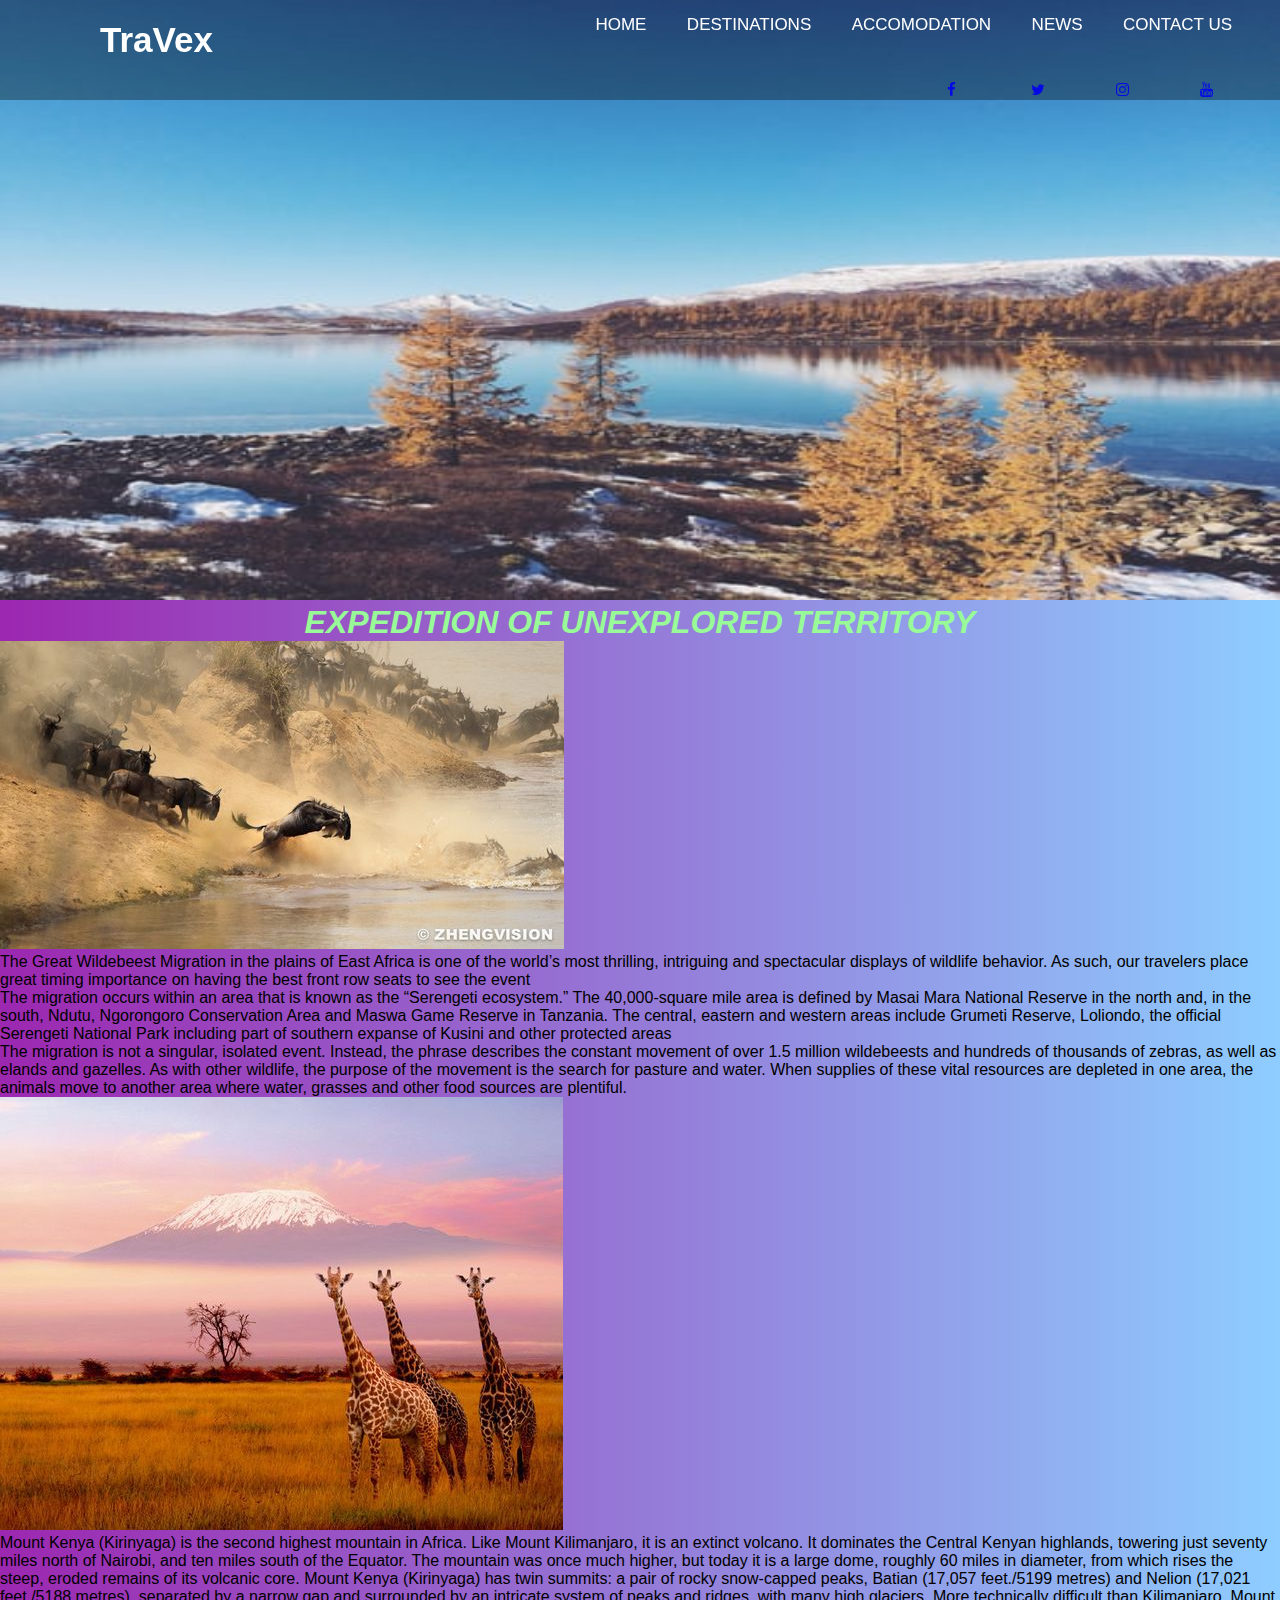
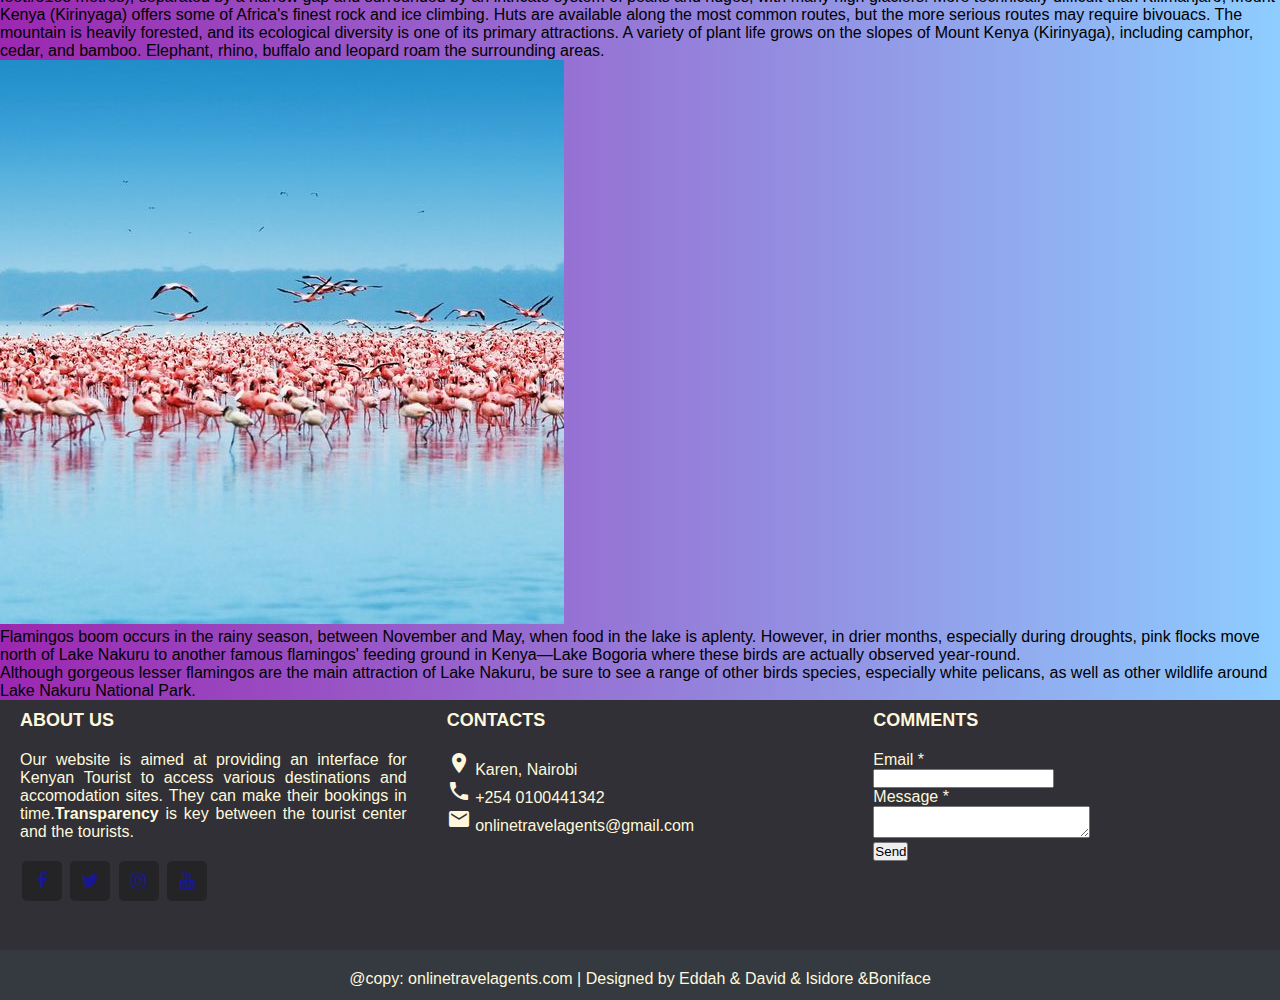
==== index.html @ bb6734dc "Update index.html" ====
<!DOCTYPE html>
<html lang="en" dir="ltr">
    <head>
        <meta charset="utf-8">
        <title>Online Travel Agents</title>
        <meta name="viewport" content="width=device width, initial-scale=1.0">
        <link rel="stylesheet" type="text/css" href="index.css">
        <link rel="stylesheet" href="https://cdnjs.cloudflare.com/ajax/libs/font-awesome/4.7.0/css/font-awesome.min.css">
        <link href="https://fonts.googleapis.com/icon?family=Material+Icons" rel="stylesheet">
    </head>

    <body>
        <div class="page-wrapper">
            <div class="main">
        <nav>
                <label class="logo">TraVex</label>
            <ul>
                <li><a href="#">Home</a></li>
                <li><a href="destinations.html">Destinations</a></li>
                <li><a href="accomodation.html">Accomodation</a></li>
                <li><a href="#">News</a></li>
                <li><a href="contact.html">Contact us</a></li>
            </ul>
            <div class="socialmedia">
                <a href="#"><span class="fa fa-facebook"></span></a>
                <a href="#"><span class="fa fa-twitter"></span></a>
                <a href="#"><span class="fa  fa-instagram"></span></a>
                <a href="#"><span class="fa  fa-youtube"></span></a>
                </div>
        </nav>
        <div class="home">
            <img src="images/background2.jpeg">
            <h1>EXPEDITION OF UNEXPLORED TERRITORY</h1>
        </div>
        
        <div class="news"> 
            <name="News"></name>
            <img src="images/wilderbeast.jpg">
            <p>The Great Wildebeest Migration in the plains of East Africa is one of the world’s most thrilling, intriguing and spectacular displays of wildlife behavior. As such, our travelers place great timing importance on having the best front row seats to see the event</p>
            <p>
                The migration occurs within an area that is known as the “Serengeti ecosystem.” The 40,000-square mile area is defined by Masai Mara National Reserve in the north and, in the south, Ndutu, Ngorongoro Conservation Area and Maswa Game Reserve in Tanzania. The central, eastern and western areas include Grumeti Reserve, Loliondo, the official Serengeti National Park including part of southern expanse of Kusini and other protected areas</p>
            <p>The migration is not a singular, isolated event. Instead, the phrase describes the constant movement of over 1.5 million wildebeests and hundreds of thousands of zebras, as well as elands and gazelles. As with other wildlife, the purpose of the movement is the search for pasture and water. When supplies of these vital resources are depleted in one area, the animals move to another area where water, grasses and other food sources are plentiful.</p>
                <img src="images/mtkenya.jpg">
            <p>Mount Kenya (Kirinyaga) is the second highest mountain in Africa. Like Mount Kilimanjaro, it is an extinct volcano. It dominates the Central Kenyan highlands, towering just seventy miles north of Nairobi, and ten miles south of the Equator. The mountain was once much higher, but today it is a large dome, roughly 60 miles in diameter, from which rises the steep, eroded remains of its volcanic core. Mount Kenya (Kirinyaga) has twin summits: a pair of rocky snow-capped peaks, Batian (17,057 feet./5199 metres) and Nelion (17,021 feet./5188 metres), separated by a narrow gap and surrounded by an intricate system of peaks and ridges, with many high glaciers. More technically difficult than Kilimanjaro, Mount Kenya (Kirinyaga) offers some of Africa's finest rock and ice climbing. Huts are available along the most common routes, but the more serious routes may require bivouacs. The mountain is heavily forested, and its ecological diversity is one of its primary attractions. A variety of plant life grows on the slopes of Mount Kenya (Kirinyaga), including camphor, cedar, and bamboo. Elephant, rhino, buffalo and leopard roam the surrounding areas.</p>
            <img src="images/flamingo.jpg">
            <p>Flamingos boom occurs in the rainy season, between November and May, when food in the lake is aplenty. However, in drier months, especially during droughts, pink flocks move north of Lake Nakuru to another famous flamingos' feeding ground in Kenya—Lake Bogoria where these birds are actually observed year-round.</p>
             <p>Although gorgeous lesser flamingos are the main attraction of Lake Nakuru, be sure to see a range of other birds species, especially white pelicans, as well as other wildlife around Lake Nakuru National Park.</p>
            
        </div>
        <div class="footer">
            <div class="footer-content">
                <div class="left box">
                    <h2>About Us</h2>
                    <div class="content">
                        <p>Our website is aimed at providing an interface for Kenyan Tourist to access various destinations and accomodation sites. They can make their bookings in time.<strong>Transparency</strong> is key between the tourist center and the tourists.</p>
                        <div class="social">
                            <a href="#"><span class="fa fa-facebook"></span></a>
                            <a href="#"><span class="fa fa-twitter"></span></a>
                            <a href="#"><span class="fa  fa-instagram"></span></a>
                            <a href="#"><span class="fa  fa-youtube"></span></a>
                        </div>
                    </div>
                </div>
                
            <div class="center box">
                <h2>Contacts</h2>
                <div class="content">
                    <div class="place">
                        <i class="material-icons">&#xe8b4;</i>
                        <span class="text">Karen, Nairobi</span>
                    </div>
                    <div class="phone">
                       <i class="material-icons">&#xe0b0;</i>
                        <span class="text">+254 0100441342</span>
                    </div>
                    <div class="email">
                        <i class="material-icons">&#xe0be;</i>
                        <span class="text">onlinetravelagents@gmail.com</span>
                    </div>
                </div>
            </div>
            <div class="right box">
                <h2>Comments</h2>
                <div class="content">
                    <form action="#">
                        <div class="email">
                            <div class="text">Email *</div>
                            <input type="email" required>
                        </div>
                       <div class="msg">
                       <div class="text">Message *</div>
                       <textarea cols="25" rows="2" required></textarea>
                       </div>
                       <div class="btn">
                           <button type="submit">Send</button> 
                       </div>
                    </form>
                </div>
            </div>
            </div>
            
            <div class="footer-bottom">
                @copy: onlinetravelagents.com | Designed by Eddah & David & Isidore &Boniface
        </div>
    </div>
    </div>
    </div>
    </body>
</html>
---- index.css ----
*{
    margin: 0;
    padding: 0;
    font-family: sans-serif;
    box-sizing: border-box;
    text-decoration: none;
}
html, body{
    background: linear-gradient(to right, #9c27b0, #8ecdff);
    height: 100%;
    font-family: montserrat;
}
nav{
    width: 100%;
    height: 100px;
     background: rgb(179, 185, 196);
    position: fixed;
    opacity: 1.0;

}
label.logo{
    color:white;
    font-size: 35px;
    line-height: 80px;
    padding: 0 100px;
    font-weight: bold;
}
nav{
  background-color: #0005; 
  height: 100px;

}
nav > ul{
    float: right;
    margin-right: 30px;  
}
nav > ul > li{
    display: inline-block;
    line-height: 50px;
    margin: 0 5px;
    color: rgb(158, 146, 40);
}
nav > ul > li > a{
     padding: 7px 13px;
     font-size: 17px;
     border-radius: 3px;
     color:white;
     text-transform: uppercase;
} 
nav > ul > li > a:hover{
     background-color:gold;
    font-size:17px; 
    transition:3s;
}
.socialmedia{
    float: right;
    margin-right: 20px;
}
.socialmedia > a{
    padding: 0 20px;
}
.socialmedia > a > span{
    height:40px;
    width: 40px;
    line-height: 20px;
    font-size: 15px;
    border-radius: 5px;
    transition: 0.3s all;
    opacity:0.9;
}
.socialmedia > a > span:hover{
    background-color: teal;
}
.page-wrapper{
    min-height: 100%;
}
.page-wrapper > .main{
    overflow: auto;  
}
.home > img{
    background-repeat: no-repeat;
    background-size: cover;
    width: 100%;
    height:600px
}
h1{
    text-align: center;
    color: palegreen;
    font-style: italic;
    font-weight: 600;
 }
 .news{
    display: flex;
 }
.footer{
    background: #303036;
    color: cornsilk;
    height: 300px;
    position: relative;
}
.footer > .footer-content{
    border: darkgoldenrod;
    height: 250px;
    display: flex;
}
.footer > .footer-content > .box{
    flex-basis: 50%;
    padding: 10px 20px;
}
.box > h2{
    font-size: 1.125rem;
    font-weight: 600;
    text-transform: uppercase;
}
.box > .content{
    margin: 20px 0 0 0;
}
.box > .content > p{
    text-align: justify;
}
.left > .content > .social{
    margin: 20px 0 0 0;
}
.left > .content > .social > a{
    padding: 0 2px;
}
.left > .content > .social > a > span{
    height: 40px;
    width: 40px;
    background: #1a1a1a ;
    line-height: 40px;
    text-align: center;
    font-size: 18px;
    border-radius: 5px;
    transition: 0.3s;
    opacity: 0.5;
}
.left > .content > .social > a > span:hover{
    background: red;
}
.footer > .footer-bottom{
    background: #343a40;
    columns: #686868;
    height: 50px;
    width: 100%;
    text-align: center;
    position: absolute;
    bottom: 0px;
    left: 0px;
    padding-top: 20px;
}
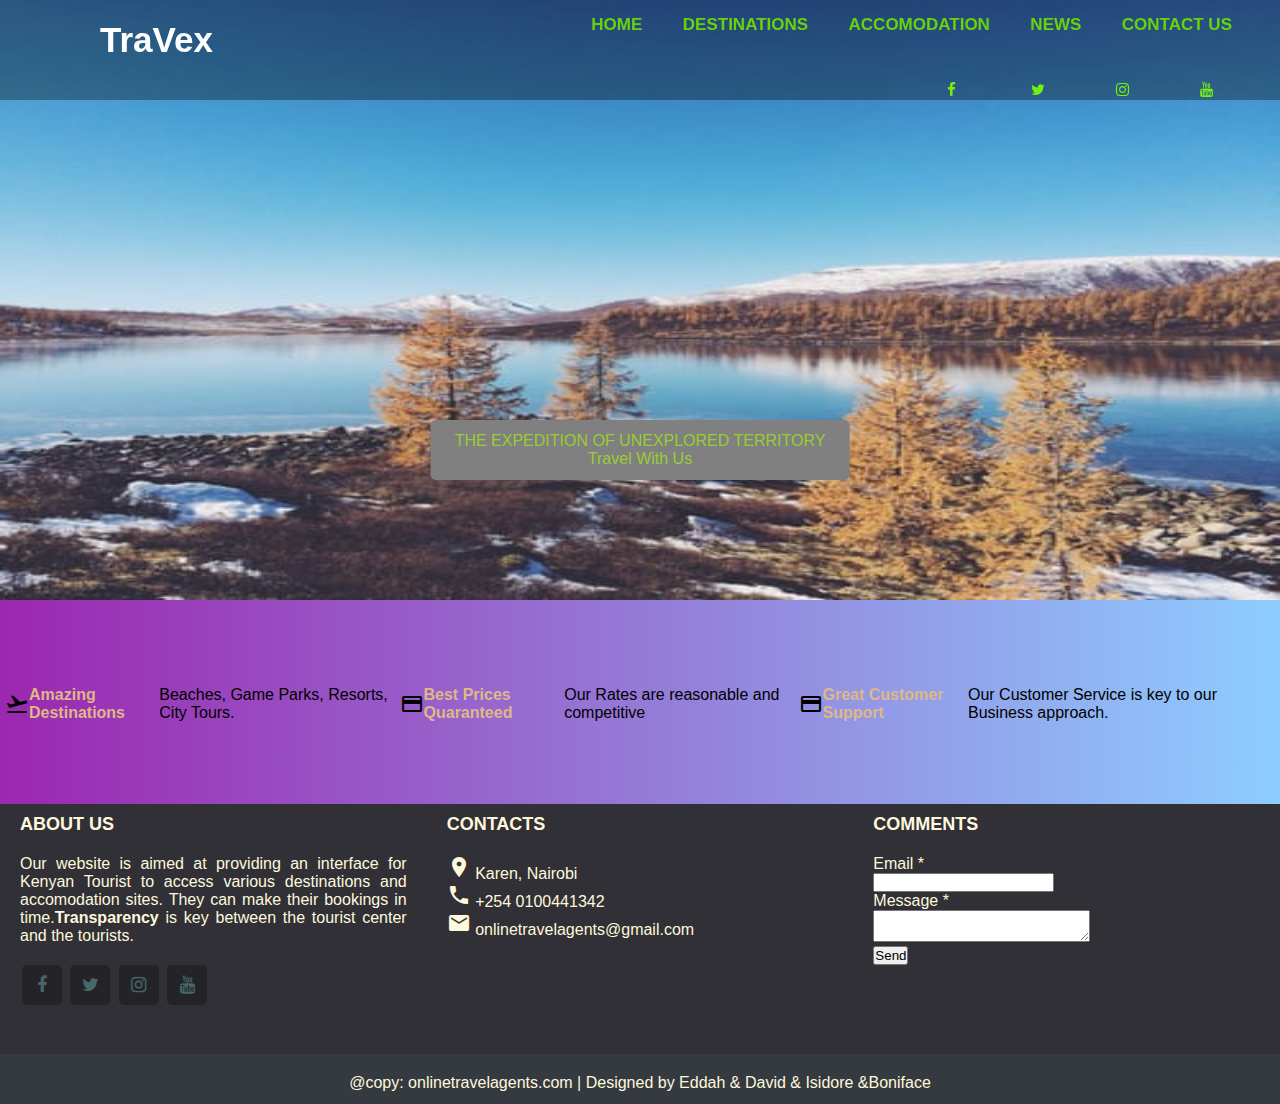
==== commit 80ac95c7: "modified index.html,contact.css, index.css, index.html" ====
--- a/index.html
+++ b/index.html
@@ -17,7 +17,7 @@
             <ul>
                 <li><a href="#">Home</a></li>
                 <li><a href="destinations.html">Destinations</a></li>
-                <li><a href="accomodation.html">Accomodation</a></li>
+                <li><a href="#">Accomodation</a></li>
                 <li><a href="#">News</a></li>
                 <li><a href="contact.html">Contact us</a></li>
             </ul>
@@ -30,23 +30,20 @@
         </nav>
         <div class="home">
             <img src="images/background2.jpeg">
-            <h1>EXPEDITION OF UNEXPLORED TERRITORY</h1>
+            <button class="btn"> THE   EXPEDITION  OF   UNEXPLORED    TERRITORY <br> Travel With Us</button>
+        </div>
+        <div class="offers">
+            <i class="material-icons">&#xe905;</i>
+       <h4>Amazing Destinations</h4>
+        <p>Beaches, Game Parks, Resorts, City Tours.</p>
+       <i class="material-icons">&#xe8a1;</i>
+       <h4>Best Prices Quaranteed</h4>
+     <p>Our Rates are reasonable and competitive</p>
+     <i class="material-icons">&#xe8a1;</i>
+    <h4>Great Customer Support</h4>
+    <p>Our Customer Service is key to our Business approach.</p>
         </div>
         
-        <div class="news"> 
-            <name="News"></name>
-            <img src="images/wilderbeast.jpg">
-            <p>The Great Wildebeest Migration in the plains of East Africa is one of the world’s most thrilling, intriguing and spectacular displays of wildlife behavior. As such, our travelers place great timing importance on having the best front row seats to see the event</p>
-            <p>
-                The migration occurs within an area that is known as the “Serengeti ecosystem.” The 40,000-square mile area is defined by Masai Mara National Reserve in the north and, in the south, Ndutu, Ngorongoro Conservation Area and Maswa Game Reserve in Tanzania. The central, eastern and western areas include Grumeti Reserve, Loliondo, the official Serengeti National Park including part of southern expanse of Kusini and other protected areas</p>
-            <p>The migration is not a singular, isolated event. Instead, the phrase describes the constant movement of over 1.5 million wildebeests and hundreds of thousands of zebras, as well as elands and gazelles. As with other wildlife, the purpose of the movement is the search for pasture and water. When supplies of these vital resources are depleted in one area, the animals move to another area where water, grasses and other food sources are plentiful.</p>
-                <img src="images/mtkenya.jpg">
-            <p>Mount Kenya (Kirinyaga) is the second highest mountain in Africa. Like Mount Kilimanjaro, it is an extinct volcano. It dominates the Central Kenyan highlands, towering just seventy miles north of Nairobi, and ten miles south of the Equator. The mountain was once much higher, but today it is a large dome, roughly 60 miles in diameter, from which rises the steep, eroded remains of its volcanic core. Mount Kenya (Kirinyaga) has twin summits: a pair of rocky snow-capped peaks, Batian (17,057 feet./5199 metres) and Nelion (17,021 feet./5188 metres), separated by a narrow gap and surrounded by an intricate system of peaks and ridges, with many high glaciers. More technically difficult than Kilimanjaro, Mount Kenya (Kirinyaga) offers some of Africa's finest rock and ice climbing. Huts are available along the most common routes, but the more serious routes may require bivouacs. The mountain is heavily forested, and its ecological diversity is one of its primary attractions. A variety of plant life grows on the slopes of Mount Kenya (Kirinyaga), including camphor, cedar, and bamboo. Elephant, rhino, buffalo and leopard roam the surrounding areas.</p>
-            <img src="images/flamingo.jpg">
-            <p>Flamingos boom occurs in the rainy season, between November and May, when food in the lake is aplenty. However, in drier months, especially during droughts, pink flocks move north of Lake Nakuru to another famous flamingos' feeding ground in Kenya—Lake Bogoria where these birds are actually observed year-round.</p>
-             <p>Although gorgeous lesser flamingos are the main attraction of Lake Nakuru, be sure to see a range of other birds species, especially white pelicans, as well as other wildlife around Lake Nakuru National Park.</p>
-            
-        </div>
         <div class="footer">
             <div class="footer-content">
                 <div class="left box">
@@ -98,7 +95,6 @@
                 </div>
             </div>
             </div>
-            
             <div class="footer-bottom">
                 @copy: onlinetravelagents.com | Designed by Eddah & David & Isidore &Boniface
         </div>
@@ -106,4 +102,4 @@
     </div>
     </div>
     </body>
-</html>
+</html>--- a/index.css
+++ b/index.css
@@ -44,8 +44,9 @@
      padding: 7px 13px;
      font-size: 17px;
      border-radius: 3px;
-     color:white;
+     color:rgb(102, 211, 12);
      text-transform: uppercase;
+     font-weight: bold;
 } 
 nav > ul > li > a:hover{
      background-color:gold;
@@ -67,6 +68,7 @@
     border-radius: 5px;
     transition: 0.3s all;
     opacity:0.9;
+    color: chartreuse;
 }
 .socialmedia > a > span:hover{
     background-color: teal;
@@ -77,21 +79,48 @@
 .page-wrapper > .main{
     overflow: auto;  
 }
+.home{
+    width:100%;
+}
 .home > img{
-    background-repeat: no-repeat;
-    background-size: cover;
     width: 100%;
-    height:600px
+    height:600px;
 }
-h1{
-    text-align: center;
-    color: palegreen;
-    font-style: italic;
-    font-weight: 600;
- }
- .news{
-    display: flex;
- }
+.home .btn{
+    position:absolute;
+    top:50%;
+    left: 50%;
+    transform: translate(-50%, -50%);
+    background-color:gray;
+    color:yellowgreen;
+    font-size: 16px;
+    padding:12px 24px;
+    border: none;
+    cursor:pointer;
+    border-radius: 5px;
+}
+.home .btn:hover{
+    background-color: black;
+
+}
+.offers{
+    display:flex;
+    padding: 5px;
+    flex-direction: row;
+    height: 200px;
+    align-items: center;
+}
+ .offers h4{
+     color:burlywood;
+
+    }
+    .ffers p{
+        color:rosybrown;
+    }
+    .offers .materialicons{
+        color: indianred;
+    }
+
 .footer{
     background: #303036;
     color: cornsilk;
@@ -123,6 +152,7 @@
 }
 .left > .content > .social > a{
     padding: 0 2px;
+    color: cadetblue;
 }
 .left > .content > .social > a > span{
     height: 40px;
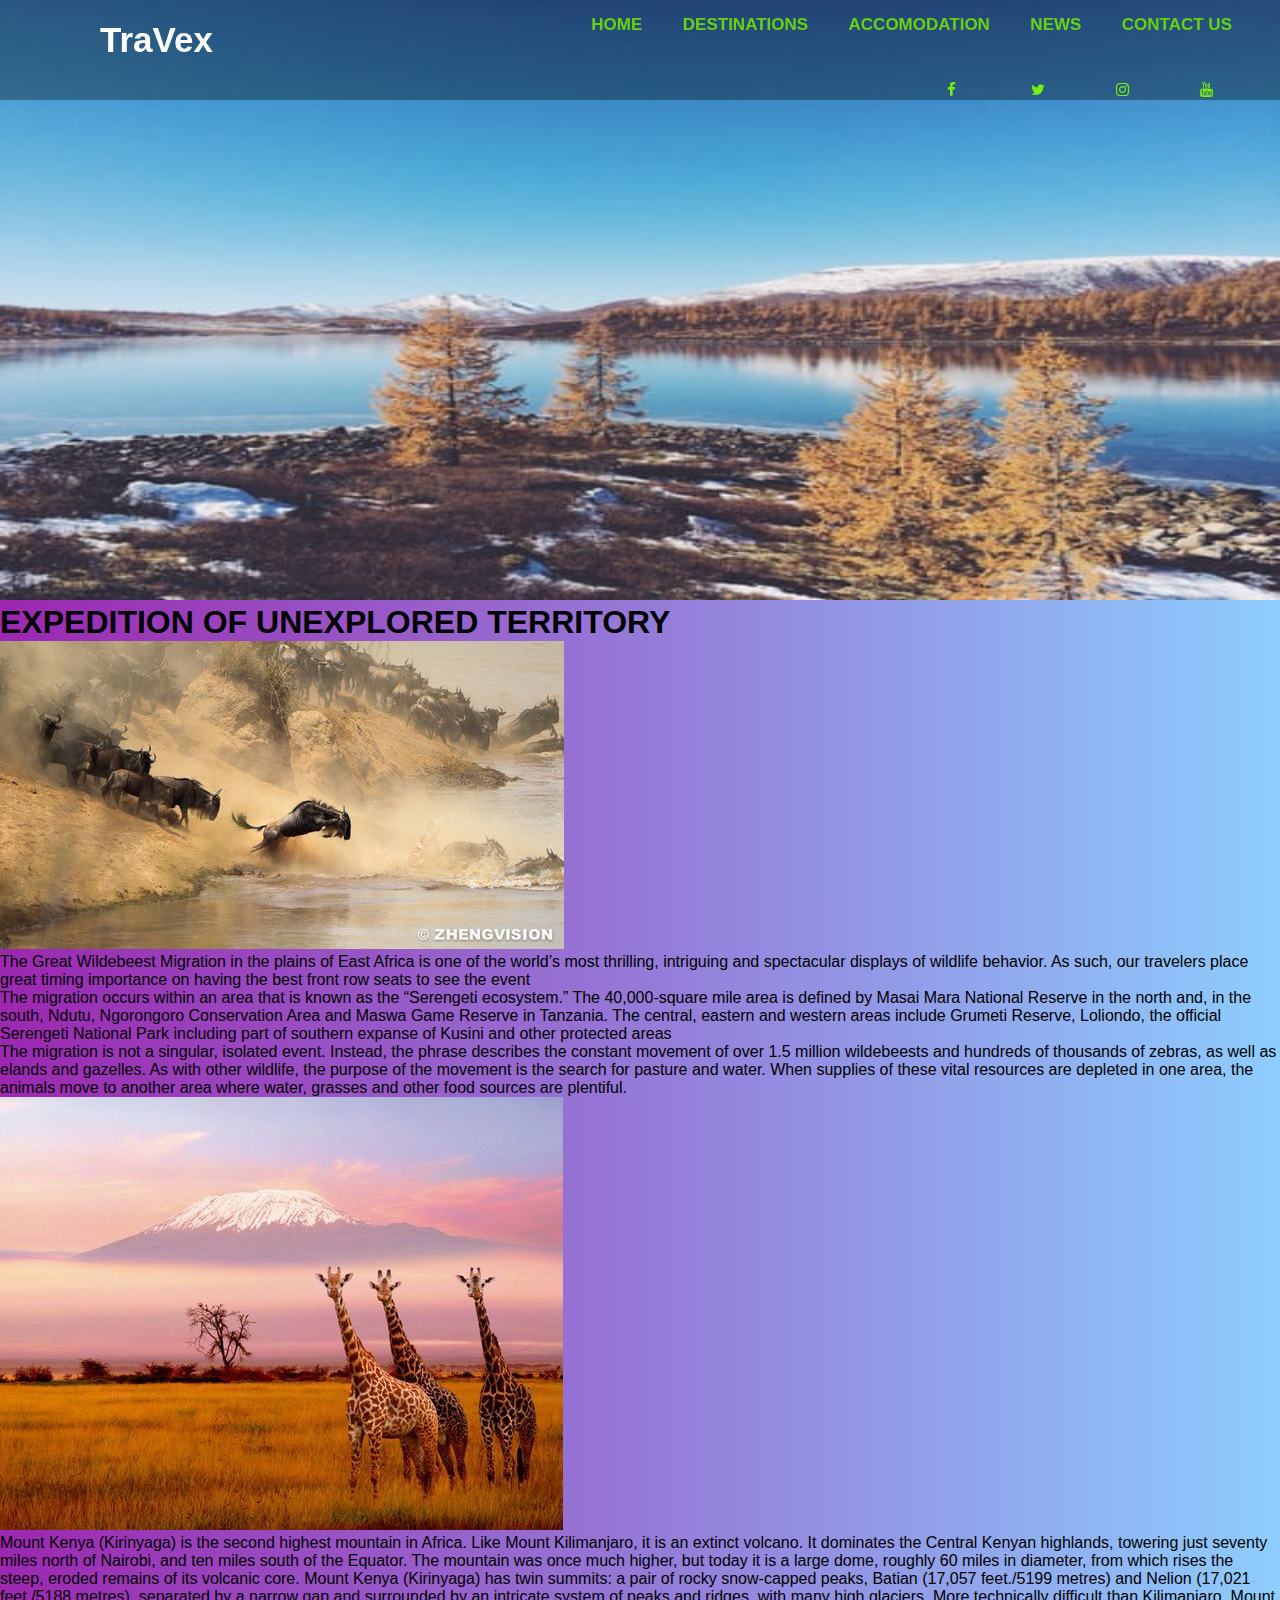
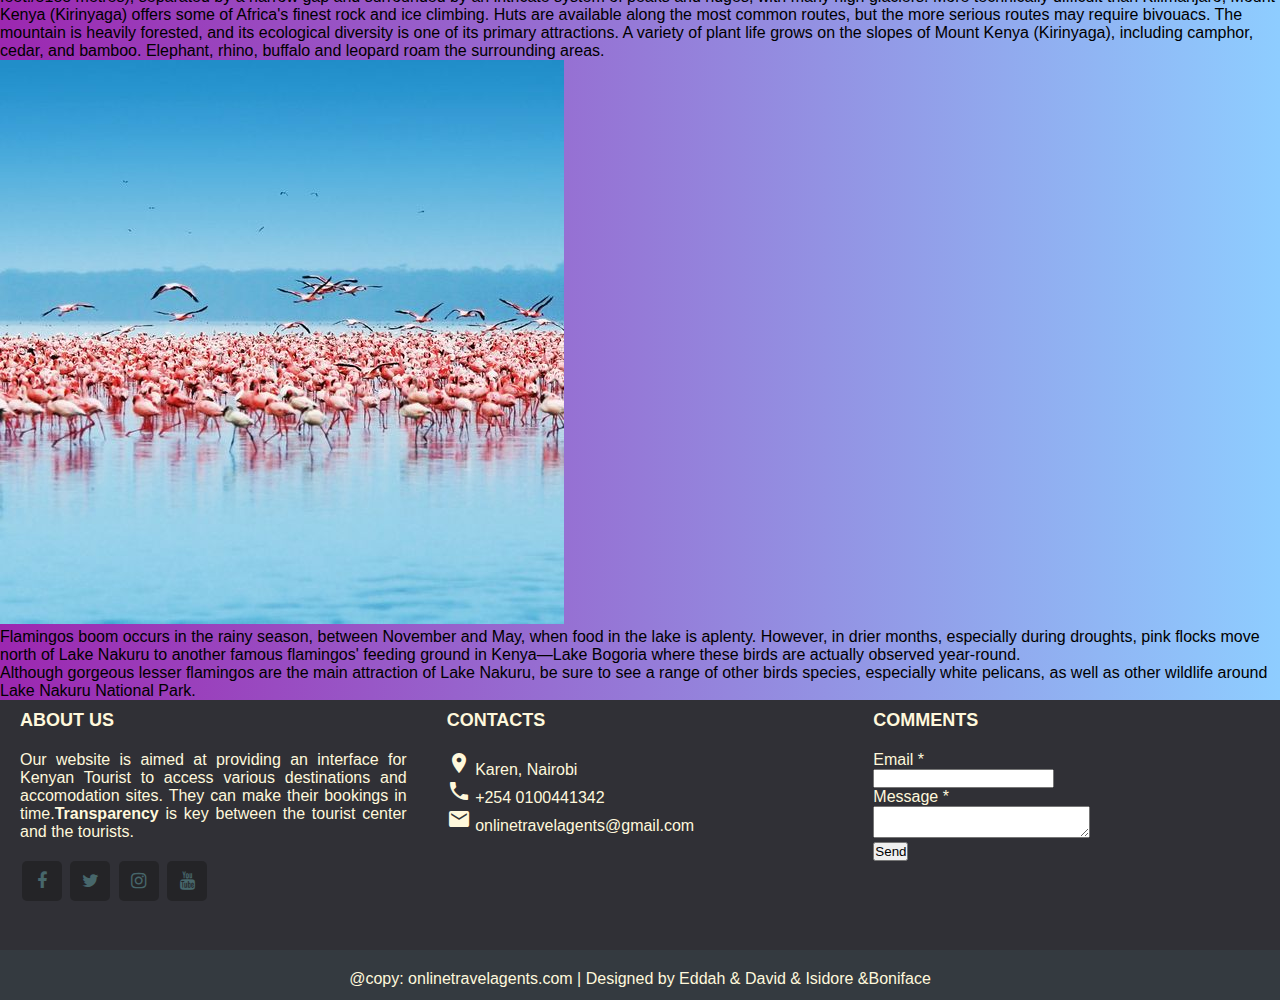
==== commit 35f00132: "Merge pull request #37 from batyrotich/master" ====
--- a/index.html
+++ b/index.html
@@ -17,7 +17,7 @@
             <ul>
                 <li><a href="#">Home</a></li>
                 <li><a href="destinations.html">Destinations</a></li>
-                <li><a href="#">Accomodation</a></li>
+                <li><a href="accomodation.html">Accomodation</a></li>
                 <li><a href="#">News</a></li>
                 <li><a href="contact.html">Contact us</a></li>
             </ul>
@@ -30,20 +30,23 @@
         </nav>
         <div class="home">
             <img src="images/background2.jpeg">
-            <button class="btn"> THE   EXPEDITION  OF   UNEXPLORED    TERRITORY <br> Travel With Us</button>
-        </div>
-        <div class="offers">
-            <i class="material-icons">&#xe905;</i>
-       <h4>Amazing Destinations</h4>
-        <p>Beaches, Game Parks, Resorts, City Tours.</p>
-       <i class="material-icons">&#xe8a1;</i>
-       <h4>Best Prices Quaranteed</h4>
-     <p>Our Rates are reasonable and competitive</p>
-     <i class="material-icons">&#xe8a1;</i>
-    <h4>Great Customer Support</h4>
-    <p>Our Customer Service is key to our Business approach.</p>
+            <h1>EXPEDITION OF UNEXPLORED TERRITORY</h1>
         </div>
         
+        <div class="news"> 
+            <name="News"></name>
+            <img src="images/wilderbeast.jpg">
+            <p>The Great Wildebeest Migration in the plains of East Africa is one of the world’s most thrilling, intriguing and spectacular displays of wildlife behavior. As such, our travelers place great timing importance on having the best front row seats to see the event</p>
+            <p>
+                The migration occurs within an area that is known as the “Serengeti ecosystem.” The 40,000-square mile area is defined by Masai Mara National Reserve in the north and, in the south, Ndutu, Ngorongoro Conservation Area and Maswa Game Reserve in Tanzania. The central, eastern and western areas include Grumeti Reserve, Loliondo, the official Serengeti National Park including part of southern expanse of Kusini and other protected areas</p>
+            <p>The migration is not a singular, isolated event. Instead, the phrase describes the constant movement of over 1.5 million wildebeests and hundreds of thousands of zebras, as well as elands and gazelles. As with other wildlife, the purpose of the movement is the search for pasture and water. When supplies of these vital resources are depleted in one area, the animals move to another area where water, grasses and other food sources are plentiful.</p>
+                <img src="images/mtkenya.jpg">
+            <p>Mount Kenya (Kirinyaga) is the second highest mountain in Africa. Like Mount Kilimanjaro, it is an extinct volcano. It dominates the Central Kenyan highlands, towering just seventy miles north of Nairobi, and ten miles south of the Equator. The mountain was once much higher, but today it is a large dome, roughly 60 miles in diameter, from which rises the steep, eroded remains of its volcanic core. Mount Kenya (Kirinyaga) has twin summits: a pair of rocky snow-capped peaks, Batian (17,057 feet./5199 metres) and Nelion (17,021 feet./5188 metres), separated by a narrow gap and surrounded by an intricate system of peaks and ridges, with many high glaciers. More technically difficult than Kilimanjaro, Mount Kenya (Kirinyaga) offers some of Africa's finest rock and ice climbing. Huts are available along the most common routes, but the more serious routes may require bivouacs. The mountain is heavily forested, and its ecological diversity is one of its primary attractions. A variety of plant life grows on the slopes of Mount Kenya (Kirinyaga), including camphor, cedar, and bamboo. Elephant, rhino, buffalo and leopard roam the surrounding areas.</p>
+            <img src="images/flamingo.jpg">
+            <p>Flamingos boom occurs in the rainy season, between November and May, when food in the lake is aplenty. However, in drier months, especially during droughts, pink flocks move north of Lake Nakuru to another famous flamingos' feeding ground in Kenya—Lake Bogoria where these birds are actually observed year-round.</p>
+             <p>Although gorgeous lesser flamingos are the main attraction of Lake Nakuru, be sure to see a range of other birds species, especially white pelicans, as well as other wildlife around Lake Nakuru National Park.</p>
+            
+        </div>
         <div class="footer">
             <div class="footer-content">
                 <div class="left box">
@@ -95,6 +98,7 @@
                 </div>
             </div>
             </div>
+            
             <div class="footer-bottom">
                 @copy: onlinetravelagents.com | Designed by Eddah & David & Isidore &Boniface
         </div>
@@ -102,4 +106,4 @@
     </div>
     </div>
     </body>
-</html>+</html>
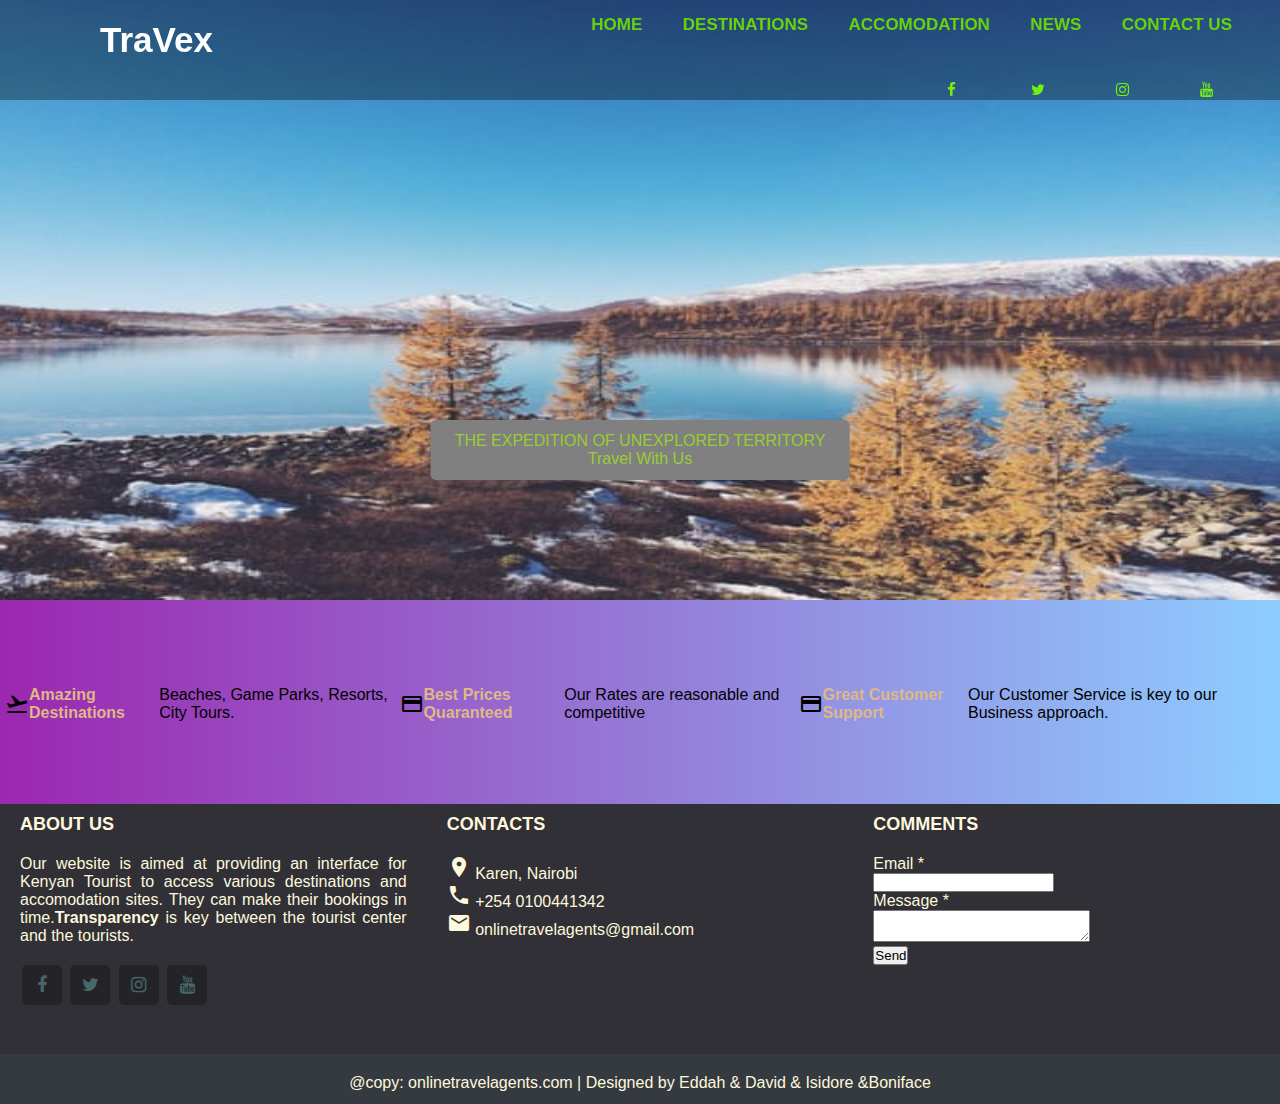
==== commit 682096dd: "Merge branch 'master' of https://github.com/batyrotich/Online-travel-Agents" ====
--- a/index.html
+++ b/index.html
@@ -30,23 +30,20 @@
         </nav>
         <div class="home">
             <img src="images/background2.jpeg">
-            <h1>EXPEDITION OF UNEXPLORED TERRITORY</h1>
+            <button class="btn"> THE   EXPEDITION  OF   UNEXPLORED    TERRITORY <br> Travel With Us</button>
+        </div>
+        <div class="offers">
+            <i class="material-icons">&#xe905;</i>
+       <h4>Amazing Destinations</h4>
+        <p>Beaches, Game Parks, Resorts, City Tours.</p>
+       <i class="material-icons">&#xe8a1;</i>
+       <h4>Best Prices Quaranteed</h4>
+     <p>Our Rates are reasonable and competitive</p>
+     <i class="material-icons">&#xe8a1;</i>
+    <h4>Great Customer Support</h4>
+    <p>Our Customer Service is key to our Business approach.</p>
         </div>
         
-        <div class="news"> 
-            <name="News"></name>
-            <img src="images/wilderbeast.jpg">
-            <p>The Great Wildebeest Migration in the plains of East Africa is one of the world’s most thrilling, intriguing and spectacular displays of wildlife behavior. As such, our travelers place great timing importance on having the best front row seats to see the event</p>
-            <p>
-                The migration occurs within an area that is known as the “Serengeti ecosystem.” The 40,000-square mile area is defined by Masai Mara National Reserve in the north and, in the south, Ndutu, Ngorongoro Conservation Area and Maswa Game Reserve in Tanzania. The central, eastern and western areas include Grumeti Reserve, Loliondo, the official Serengeti National Park including part of southern expanse of Kusini and other protected areas</p>
-            <p>The migration is not a singular, isolated event. Instead, the phrase describes the constant movement of over 1.5 million wildebeests and hundreds of thousands of zebras, as well as elands and gazelles. As with other wildlife, the purpose of the movement is the search for pasture and water. When supplies of these vital resources are depleted in one area, the animals move to another area where water, grasses and other food sources are plentiful.</p>
-                <img src="images/mtkenya.jpg">
-            <p>Mount Kenya (Kirinyaga) is the second highest mountain in Africa. Like Mount Kilimanjaro, it is an extinct volcano. It dominates the Central Kenyan highlands, towering just seventy miles north of Nairobi, and ten miles south of the Equator. The mountain was once much higher, but today it is a large dome, roughly 60 miles in diameter, from which rises the steep, eroded remains of its volcanic core. Mount Kenya (Kirinyaga) has twin summits: a pair of rocky snow-capped peaks, Batian (17,057 feet./5199 metres) and Nelion (17,021 feet./5188 metres), separated by a narrow gap and surrounded by an intricate system of peaks and ridges, with many high glaciers. More technically difficult than Kilimanjaro, Mount Kenya (Kirinyaga) offers some of Africa's finest rock and ice climbing. Huts are available along the most common routes, but the more serious routes may require bivouacs. The mountain is heavily forested, and its ecological diversity is one of its primary attractions. A variety of plant life grows on the slopes of Mount Kenya (Kirinyaga), including camphor, cedar, and bamboo. Elephant, rhino, buffalo and leopard roam the surrounding areas.</p>
-            <img src="images/flamingo.jpg">
-            <p>Flamingos boom occurs in the rainy season, between November and May, when food in the lake is aplenty. However, in drier months, especially during droughts, pink flocks move north of Lake Nakuru to another famous flamingos' feeding ground in Kenya—Lake Bogoria where these birds are actually observed year-round.</p>
-             <p>Although gorgeous lesser flamingos are the main attraction of Lake Nakuru, be sure to see a range of other birds species, especially white pelicans, as well as other wildlife around Lake Nakuru National Park.</p>
-            
-        </div>
         <div class="footer">
             <div class="footer-content">
                 <div class="left box">
@@ -98,7 +95,6 @@
                 </div>
             </div>
             </div>
-            
             <div class="footer-bottom">
                 @copy: onlinetravelagents.com | Designed by Eddah & David & Isidore &Boniface
         </div>
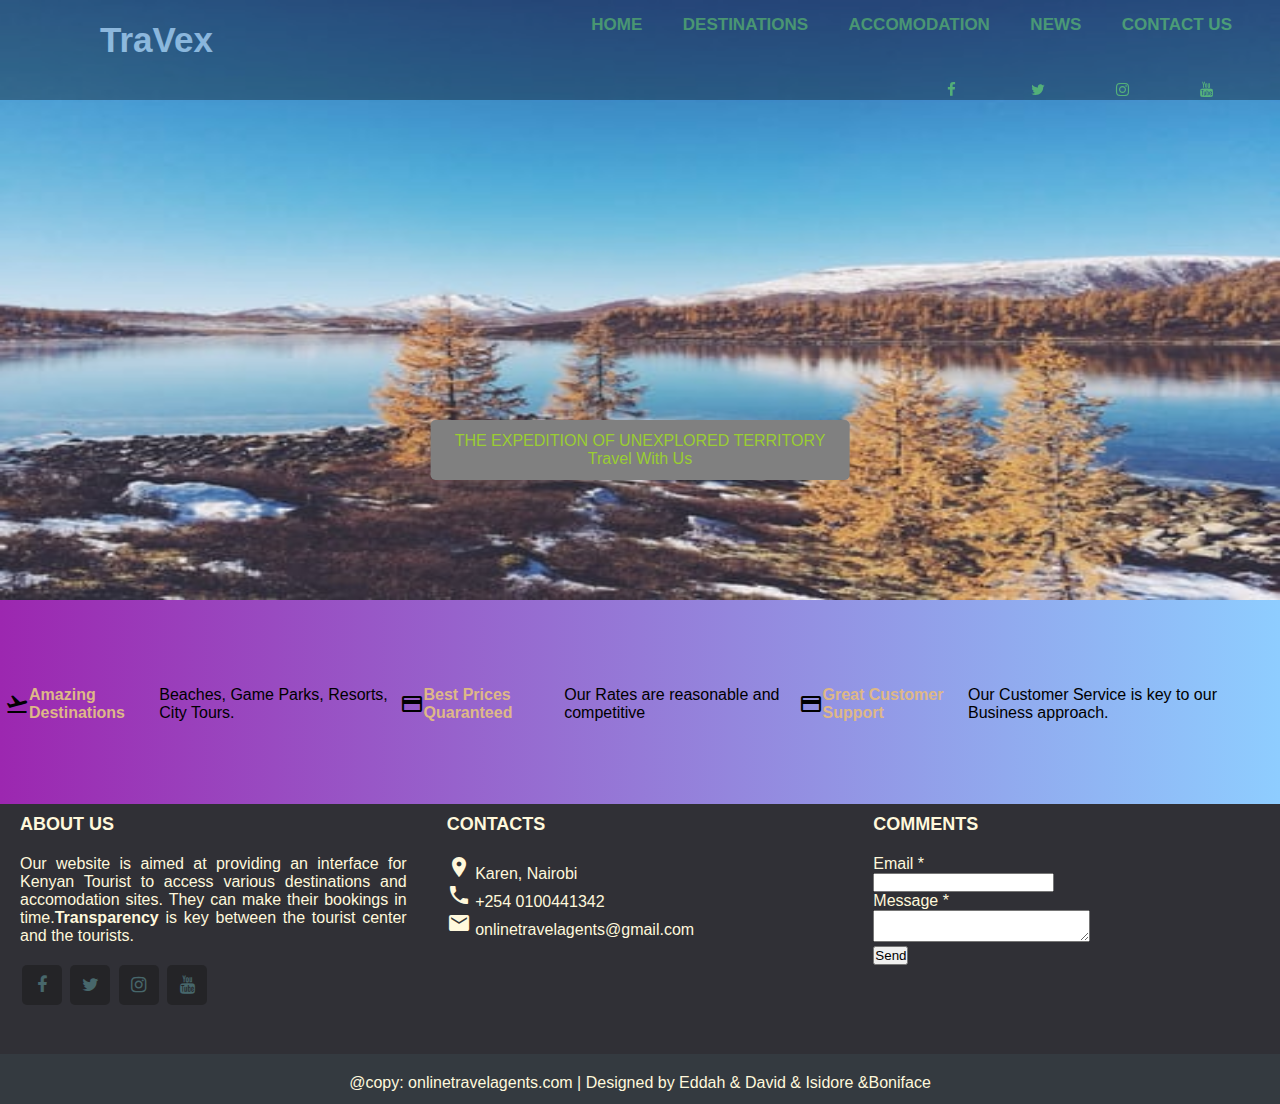
==== commit 19127543: "modified index.html" ====
--- a/index.html
+++ b/index.html
@@ -8,7 +8,6 @@
         <link rel="stylesheet" href="https://cdnjs.cloudflare.com/ajax/libs/font-awesome/4.7.0/css/font-awesome.min.css">
         <link href="https://fonts.googleapis.com/icon?family=Material+Icons" rel="stylesheet">
     </head>
-
     <body>
         <div class="page-wrapper">
             <div class="main">
@@ -102,4 +101,4 @@
     </div>
     </div>
     </body>
-</html>
+</html>--- a/index.css
+++ b/index.css
@@ -13,9 +13,9 @@
 nav{
     width: 100%;
     height: 100px;
-     background: rgb(179, 185, 196);
+     background: rgb(16, 23, 36);
     position: fixed;
-    opacity: 1.0;
+    opacity: 0.4;
 
 }
 label.logo{
@@ -24,11 +24,6 @@
     line-height: 80px;
     padding: 0 100px;
     font-weight: bold;
-}
-nav{
-  background-color: #0005; 
-  height: 100px;
-
 }
 nav > ul{
     float: right;
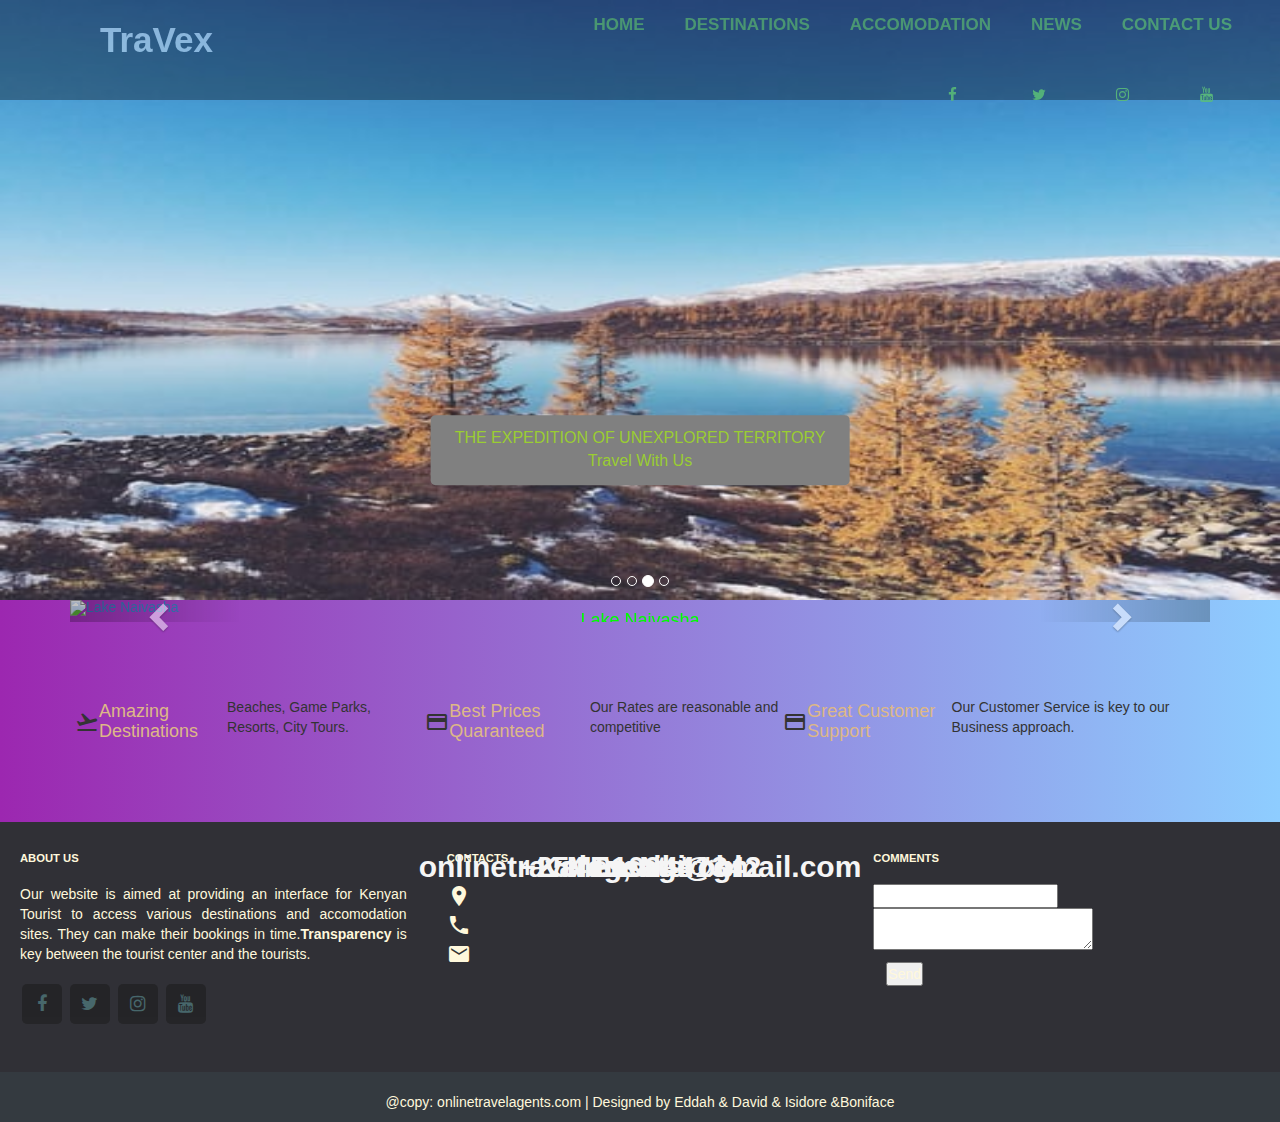
==== commit cd7aa410: "slides" ====
--- a/index.html
+++ b/index.html
@@ -7,6 +7,10 @@
         <link rel="stylesheet" type="text/css" href="index.css">
         <link rel="stylesheet" href="https://cdnjs.cloudflare.com/ajax/libs/font-awesome/4.7.0/css/font-awesome.min.css">
         <link href="https://fonts.googleapis.com/icon?family=Material+Icons" rel="stylesheet">
+        <link rel="stylesheet" href="https://maxcdn.bootstrapcdn.com/bootstrap/3.4.1/css/bootstrap.min.css">
+        <script src="https://ajax.googleapis.com/ajax/libs/jquery/3.5.1/jquery.min.js"></script>
+        <script src="https://maxcdn.bootstrapcdn.com/bootstrap/3.4.1/js/bootstrap.min.js"></script>
+        <link rel="stylesheet" type="text/css" href="news.css">
     </head>
     <body>
         <div class="page-wrapper">
@@ -17,7 +21,7 @@
                 <li><a href="#">Home</a></li>
                 <li><a href="destinations.html">Destinations</a></li>
                 <li><a href="accomodation.html">Accomodation</a></li>
-                <li><a href="#">News</a></li>
+                <li><a href="">News</a></li>
                 <li><a href="contact.html">Contact us</a></li>
             </ul>
             <div class="socialmedia">
@@ -31,6 +35,87 @@
             <img src="images/background2.jpeg">
             <button class="btn"> THE   EXPEDITION  OF   UNEXPLORED    TERRITORY <br> Travel With Us</button>
         </div>
+        <div class="container">
+            <div id="myCarousel" class="carousel slide" data-ride="carousel">
+                <ol class="carousel-indicators">
+                    <li data-target="#myCarousel" data-slide-to="0" class=""></li>
+                    <li data-target="#myCarousel" data-slide-to="1" class=""></li>
+                    <li data-target="#myCarousel" data-slide-to="2" class="active"></li>
+                    <li data-target="#myCarousel" data-slide-to="3" class=""></li>
+                </ol>
+                <div class="carousel-inner">
+                    <div class="item">
+                        <a href=""><img
+                                src="https://www.basecampexplorer.com/wp-content/uploads/2018/04/wildlife-6-1920x1080.jpg"
+                                alt="migrationmasaimarasafari" style="width:200%; height: 40%;"></a>
+                        <div class="text">
+                            <h4 style="color:lime">Maasai Mara Game Reserve</h4>
+
+                            <p>The Masai Mara National is the most well maintained Kenyan wildlife reserve and
+                                accommodates travellers
+                                with modest to more high end budgets. If you’re looking for an authentic African
+                                safari, then the Mara
+                                should be destination of choice.</p>
+                        </div>
+                    </div>
+                    <div class="item active left">
+                        <img src="https://www.naturaltoursandsafaris.com/wp-content/uploads/2019/06/tsavo.jpg" style="width:200%; height: 40%;">
+                        <div class="text">
+                            <h4 style="color:lime">Tsavo National Park</h4>
+                            <p>Everything about Tsavo National Park is extreme and striking. The contours and
+                                variety of its land, the deep colors of desert, sky and springs, and the surprise of
+                                nearby wildlife emerging from the scrub.
+                                You can find Africa’s “big five” here in the dense foliage searching for game and
+                                sustenance as they have for millions of years.</p>
+                        </div>
+                    </div>
+                    <div class="item next left">
+                        <a href=""> <img
+                                src="https://assembly.nakuru.go.ke/web/wp-content/uploads/2018/07/Lake-Naivasha.jpg"
+                                alt="Lake Naivasha" style="width:200%; height: 40%;"></a>
+                        <div class="text">
+                            <h4 style="color:lime">Lake Naivasha</h4>
+                            <p>Explore Lake Naivasha for a couple of hours including the boat ride which we
+                                recommend. Sightsee the
+                                hippos
+                                and a multitude of birds including the fish eagles, moorhen, white pelicans, crake,
+                                spoonbill, and pied
+                                kingfisher.
+                            </p>
+                        </div>
+                    </div>
+                    <div class="item">
+                        <a href="https://en.wikipedia.org/wiki/Lake_Bogoria"><img
+                                src="https://www.shadowsofafrica.com/media/catalog/product/cache/1/image/650x/040ec09b1e35df139433887a97daa66f/l/a/lake_bogoria_national_reserve_flamingos_on_lake.jpg"
+                                style="width:200%; height: 40%;"></a>
+                        <div class="text">
+                            <h4 style="color:lime">Lake Bogoria Hotsprings</h4>Lake Bogoria in Baringo County is a
+                            popular tourist attraction site due to its active geyser. The geysers produce stream
+                            reach in sulfur compounds, which are believed to be medicinal. Lake Bogoria is popularly
+                            known for the bubbling hot springs and steaming geysers. Admire the pink and white
+                            swathes of flamingos on the soda lake.
+
+
+                            <p>Lake Bogoria in Baringo County is a popular tourist attraction site due to its active
+                                geyser. The geysers produce stream reach in sulfur compounds, which are believed to
+                                be medicinal. Lake Bogoria is popularly
+                                known for the bubbling hot springs and steaming geysers. Admire the pink and white
+                                swathes of flamingos on
+                                the soda lake.
+                            </p>
+                        </div>
+                    </div>
+                </div>
+
+                <a class="left carousel-control" href="#myCarousel" data-slide="prev">
+                    <span class="glyphicon glyphicon-chevron-left"></span>
+                    <span class="sr-only">Previous</span>
+                </a>
+                <a class="right carousel-control" href="#myCarousel" data-slide="next">
+                    <span class="glyphicon glyphicon-chevron-right"></span>
+                    <span class="sr-only">Next</span>
+                </a>
+            </div>
         <div class="offers">
             <i class="material-icons">&#xe905;</i>
        <h4>Amazing Destinations</h4>
@@ -42,7 +127,7 @@
     <h4>Great Customer Support</h4>
     <p>Our Customer Service is key to our Business approach.</p>
         </div>
-        
+        </div>
         <div class="footer">
             <div class="footer-content">
                 <div class="left box">
--- a/news.css
+++ b/news.css
@@ -0,0 +1,16 @@
+.text{
+    bottom: 0;
+        position: absolute;
+        top: 08%;
+        left: 04%;
+        right: 04%;
+        font-size: 30px;
+        color: whitesmoke;
+        font-family: -apple-system, BlinkMacSystemFont, 'Segoe UI', Roboto, Oxygen, Ubuntu, Cantarell, 'Open Sans', 'Helvetica Neue', sans-serif;
+        text-align: center;
+        font-weight: bold;
+        opacity: 5;
+    }
+    .container>h4{
+    color:lime;
+}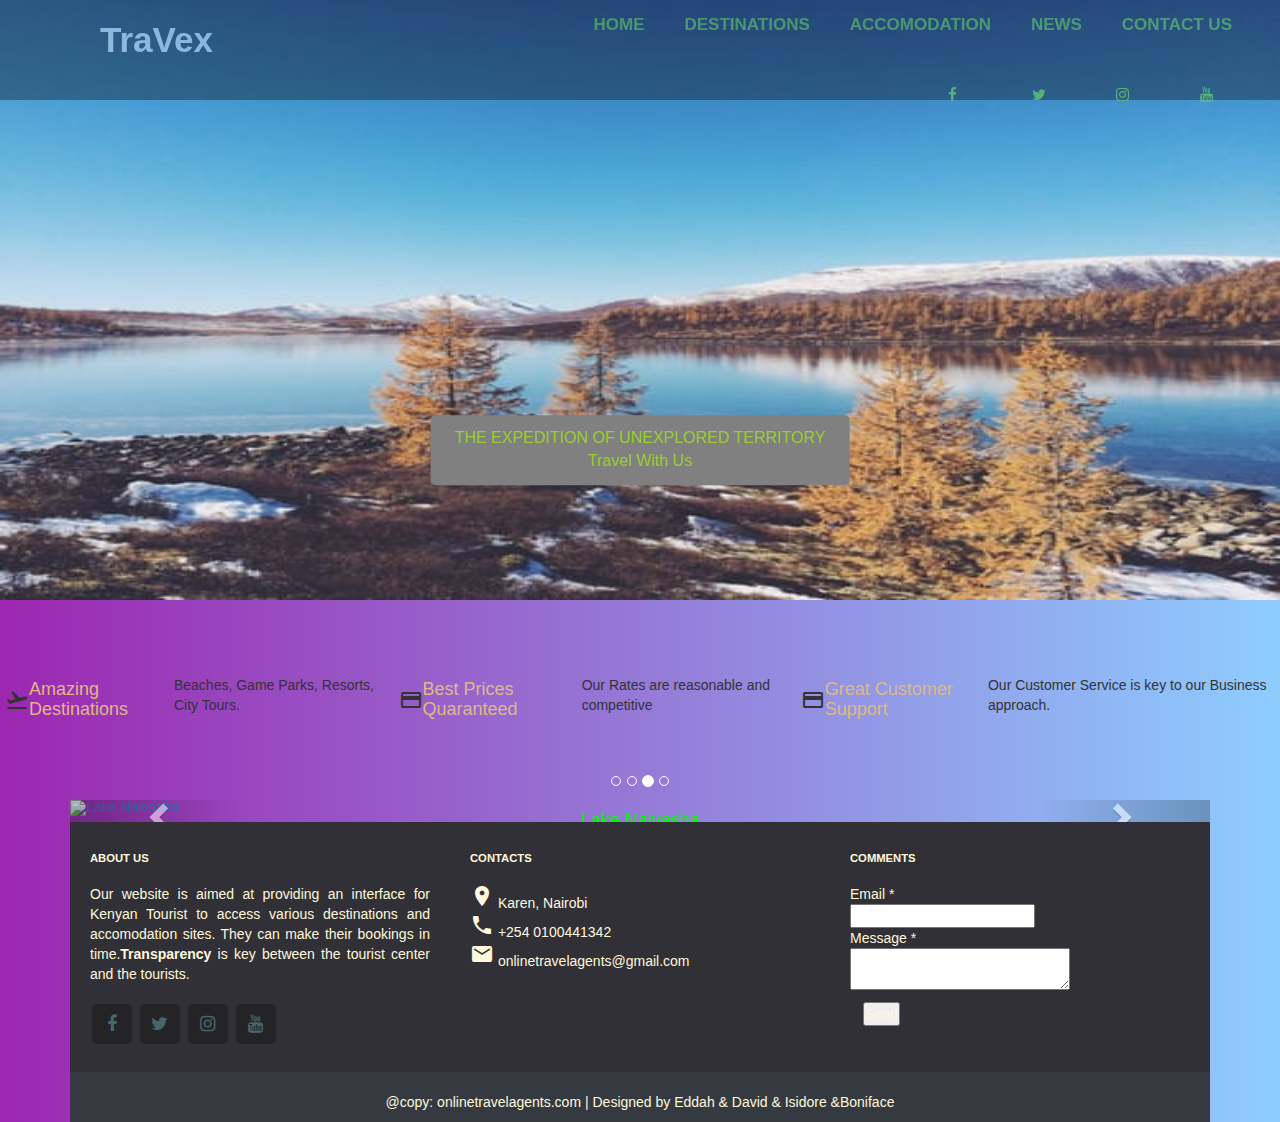
==== commit aa5136fd: "slides" ====
--- a/index.html
+++ b/index.html
@@ -35,6 +35,18 @@
             <img src="images/background2.jpeg">
             <button class="btn"> THE   EXPEDITION  OF   UNEXPLORED    TERRITORY <br> Travel With Us</button>
         </div>
+
+        <div class="offers">
+            <i class="material-icons">&#xe905;</i>
+       <h4>Amazing Destinations</h4>
+        <p>Beaches, Game Parks, Resorts, City Tours.</p>
+       <i class="material-icons">&#xe8a1;</i>
+       <h4>Best Prices Quaranteed</h4>
+     <p>Our Rates are reasonable and competitive</p>
+     <i class="material-icons">&#xe8a1;</i>
+    <h4>Great Customer Support</h4>
+    <p>Our Customer Service is key to our Business approach.</p>
+        </div>
         <div class="container">
             <div id="myCarousel" class="carousel slide" data-ride="carousel">
                 <ol class="carousel-indicators">
@@ -48,47 +60,47 @@
                         <a href=""><img
                                 src="https://www.basecampexplorer.com/wp-content/uploads/2018/04/wildlife-6-1920x1080.jpg"
                                 alt="migrationmasaimarasafari" style="width:200%; height: 40%;"></a>
-                        <div class="text">
+                        <div class="textme">
                             <h4 style="color:lime">Maasai Mara Game Reserve</h4>
 
-                            <p>The Masai Mara National is the most well maintained Kenyan wildlife reserve and
+                            <h2>The Masai Mara National is the most well maintained Kenyan wildlife reserve and
                                 accommodates travellers
                                 with modest to more high end budgets. If you’re looking for an authentic African
                                 safari, then the Mara
-                                should be destination of choice.</p>
+                                should be destination of choice.</h2>
                         </div>
                     </div>
                     <div class="item active left">
                         <img src="https://www.naturaltoursandsafaris.com/wp-content/uploads/2019/06/tsavo.jpg" style="width:200%; height: 40%;">
-                        <div class="text">
+                        <div class="textme">
                             <h4 style="color:lime">Tsavo National Park</h4>
-                            <p>Everything about Tsavo National Park is extreme and striking. The contours and
+                            <h2>Everything about Tsavo National Park is extreme and striking. The contours and
                                 variety of its land, the deep colors of desert, sky and springs, and the surprise of
                                 nearby wildlife emerging from the scrub.
                                 You can find Africa’s “big five” here in the dense foliage searching for game and
-                                sustenance as they have for millions of years.</p>
+                                sustenance as they have for millions of years.</h2>
                         </div>
                     </div>
                     <div class="item next left">
                         <a href=""> <img
                                 src="https://assembly.nakuru.go.ke/web/wp-content/uploads/2018/07/Lake-Naivasha.jpg"
                                 alt="Lake Naivasha" style="width:200%; height: 40%;"></a>
-                        <div class="text">
+                        <div class="textme">
                             <h4 style="color:lime">Lake Naivasha</h4>
-                            <p>Explore Lake Naivasha for a couple of hours including the boat ride which we
+                            <h2>Explore Lake Naivasha for a couple of hours including the boat ride which we
                                 recommend. Sightsee the
                                 hippos
                                 and a multitude of birds including the fish eagles, moorhen, white pelicans, crake,
                                 spoonbill, and pied
                                 kingfisher.
-                            </p>
+                            </h2>
                         </div>
                     </div>
                     <div class="item">
                         <a href="https://en.wikipedia.org/wiki/Lake_Bogoria"><img
                                 src="https://www.shadowsofafrica.com/media/catalog/product/cache/1/image/650x/040ec09b1e35df139433887a97daa66f/l/a/lake_bogoria_national_reserve_flamingos_on_lake.jpg"
                                 style="width:200%; height: 40%;"></a>
-                        <div class="text">
+                        <div class="textme">
                             <h4 style="color:lime">Lake Bogoria Hotsprings</h4>Lake Bogoria in Baringo County is a
                             popular tourist attraction site due to its active geyser. The geysers produce stream
                             reach in sulfur compounds, which are believed to be medicinal. Lake Bogoria is popularly
@@ -96,13 +108,13 @@
                             swathes of flamingos on the soda lake.
 
 
-                            <p>Lake Bogoria in Baringo County is a popular tourist attraction site due to its active
+                            <h2>Lake Bogoria in Baringo County is a popular tourist attraction site due to its active
                                 geyser. The geysers produce stream reach in sulfur compounds, which are believed to
                                 be medicinal. Lake Bogoria is popularly
                                 known for the bubbling hot springs and steaming geysers. Admire the pink and white
                                 swathes of flamingos on
                                 the soda lake.
-                            </p>
+                            </h2>
                         </div>
                     </div>
                 </div>
@@ -116,18 +128,6 @@
                     <span class="sr-only">Next</span>
                 </a>
             </div>
-        <div class="offers">
-            <i class="material-icons">&#xe905;</i>
-       <h4>Amazing Destinations</h4>
-        <p>Beaches, Game Parks, Resorts, City Tours.</p>
-       <i class="material-icons">&#xe8a1;</i>
-       <h4>Best Prices Quaranteed</h4>
-     <p>Our Rates are reasonable and competitive</p>
-     <i class="material-icons">&#xe8a1;</i>
-    <h4>Great Customer Support</h4>
-    <p>Our Customer Service is key to our Business approach.</p>
-        </div>
-        </div>
         <div class="footer">
             <div class="footer-content">
                 <div class="left box">
--- a/news.css
+++ b/news.css
@@ -1,4 +1,4 @@
-.text{
+.textme{
     bottom: 0;
         position: absolute;
         top: 08%;
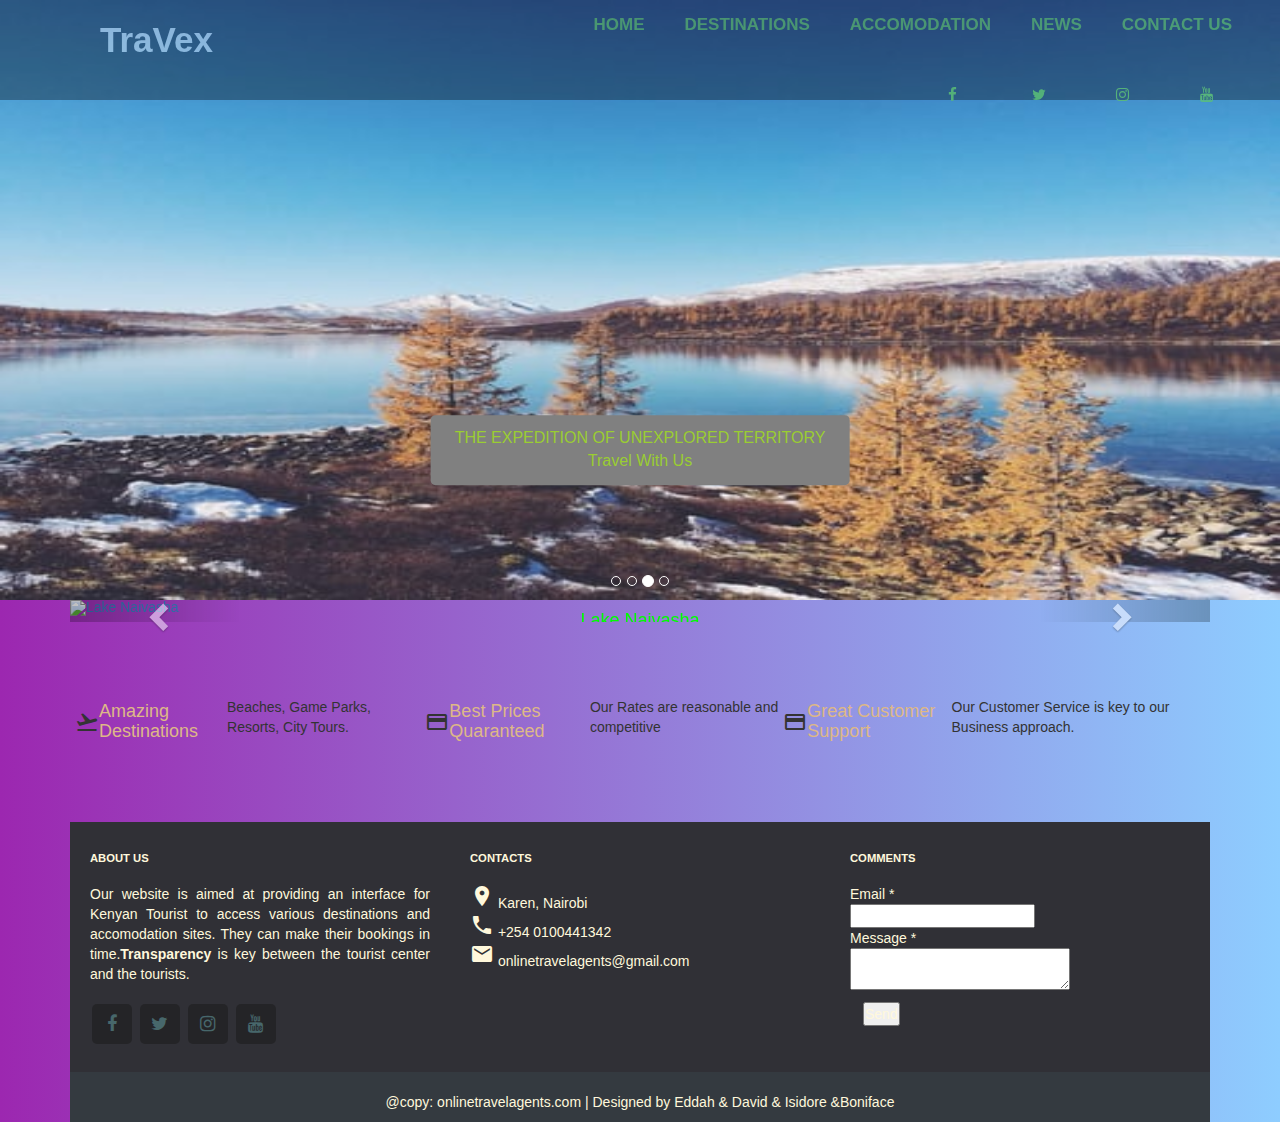
==== commit 4ad65183: "index.html" ====
--- a/index.html
+++ b/index.html
@@ -1,189 +1,198 @@
 <!DOCTYPE html>
 <html lang="en" dir="ltr">
-    <head>
-        <meta charset="utf-8">
-        <title>Online Travel Agents</title>
-        <meta name="viewport" content="width=device width, initial-scale=1.0">
-        <link rel="stylesheet" type="text/css" href="index.css">
-        <link rel="stylesheet" href="https://cdnjs.cloudflare.com/ajax/libs/font-awesome/4.7.0/css/font-awesome.min.css">
-        <link href="https://fonts.googleapis.com/icon?family=Material+Icons" rel="stylesheet">
-        <link rel="stylesheet" href="https://maxcdn.bootstrapcdn.com/bootstrap/3.4.1/css/bootstrap.min.css">
-        <script src="https://ajax.googleapis.com/ajax/libs/jquery/3.5.1/jquery.min.js"></script>
-        <script src="https://maxcdn.bootstrapcdn.com/bootstrap/3.4.1/js/bootstrap.min.js"></script>
-        <link rel="stylesheet" type="text/css" href="news.css">
-    </head>
-    <body>
-        <div class="page-wrapper">
-            <div class="main">
-        <nav>
+
+<head>
+    <meta charset="utf-8">
+    <title>Online Travel Agents</title>
+    <meta name="viewport" content="width=device width, initial-scale=1.0">
+    <link rel="stylesheet" type="text/css" href="index.css">
+    <link rel="stylesheet" href="https://cdnjs.cloudflare.com/ajax/libs/font-awesome/4.7.0/css/font-awesome.min.css">
+    <link href="https://fonts.googleapis.com/icon?family=Material+Icons" rel="stylesheet">
+    <link rel="stylesheet" href="https://maxcdn.bootstrapcdn.com/bootstrap/3.4.1/css/bootstrap.min.css">
+    <script src="https://ajax.googleapis.com/ajax/libs/jquery/3.5.1/jquery.min.js"></script>
+    <script src="https://maxcdn.bootstrapcdn.com/bootstrap/3.4.1/js/bootstrap.min.js"></script>
+    <link rel="stylesheet" type="text/css" href="news.css">
+</head>
+
+<body>
+    <div class="page-wrapper">
+        <div class="main">
+            <nav>
                 <label class="logo">TraVex</label>
-            <ul>
-                <li><a href="#">Home</a></li>
-                <li><a href="destinations.html">Destinations</a></li>
-                <li><a href="accomodation.html">Accomodation</a></li>
-                <li><a href="">News</a></li>
-                <li><a href="contact.html">Contact us</a></li>
-            </ul>
-            <div class="socialmedia">
-                <a href="#"><span class="fa fa-facebook"></span></a>
-                <a href="#"><span class="fa fa-twitter"></span></a>
-                <a href="#"><span class="fa  fa-instagram"></span></a>
-                <a href="#"><span class="fa  fa-youtube"></span></a>
+                <ul>
+                    <li><a href="#">Home</a></li>
+                    <li><a href="destinations.html">Destinations</a></li>
+                    <li><a href="accomodation.html">Accomodation</a></li>
+                    <li><a href="lonelyplanet.com">News</a></li>
+                    <li><a href="contact.html">Contact us</a></li>
+                </ul>
+                <div class="socialmedia">
+                    <a href="#"><span class="fa fa-facebook"></span></a>
+                    <a href="#"><span class="fa fa-twitter"></span></a>
+                    <a href="#"><span class="fa  fa-instagram"></span></a>
+                    <a href="#"><span class="fa  fa-youtube"></span></a>
                 </div>
-        </nav>
-        <div class="home">
-            <img src="images/background2.jpeg">
-            <button class="btn"> THE   EXPEDITION  OF   UNEXPLORED    TERRITORY <br> Travel With Us</button>
-        </div>
+            </nav>
 
-        <div class="offers">
-            <i class="material-icons">&#xe905;</i>
-       <h4>Amazing Destinations</h4>
-        <p>Beaches, Game Parks, Resorts, City Tours.</p>
-       <i class="material-icons">&#xe8a1;</i>
-       <h4>Best Prices Quaranteed</h4>
-     <p>Our Rates are reasonable and competitive</p>
-     <i class="material-icons">&#xe8a1;</i>
-    <h4>Great Customer Support</h4>
-    <p>Our Customer Service is key to our Business approach.</p>
-        </div>
-        <div class="container">
-            <div id="myCarousel" class="carousel slide" data-ride="carousel">
-                <ol class="carousel-indicators">
-                    <li data-target="#myCarousel" data-slide-to="0" class=""></li>
-                    <li data-target="#myCarousel" data-slide-to="1" class=""></li>
-                    <li data-target="#myCarousel" data-slide-to="2" class="active"></li>
-                    <li data-target="#myCarousel" data-slide-to="3" class=""></li>
-                </ol>
-                <div class="carousel-inner">
-                    <div class="item">
-                        <a href=""><img
-                                src="https://www.basecampexplorer.com/wp-content/uploads/2018/04/wildlife-6-1920x1080.jpg"
-                                alt="migrationmasaimarasafari" style="width:200%; height: 40%;"></a>
-                        <div class="textme">
-                            <h4 style="color:lime">Maasai Mara Game Reserve</h4>
+            <div class="home">
+                <img src="images/background2.jpeg">
+                <button class="btn"> THE EXPEDITION OF UNEXPLORED TERRITORY <br> Travel With Us</button>
+            </div>
+            <div class="container">
+                <div id="myCarousel" class="carousel slide" data-ride="carousel">
+                    <ol class="carousel-indicators">
+                        <li data-target="#myCarousel" data-slide-to="0" class=""></li>
+                        <li data-target="#myCarousel" data-slide-to="1" class=""></li>
+                        <li data-target="#myCarousel" data-slide-to="2" class="active"></li>
+                        <li data-target="#myCarousel" data-slide-to="3" class=""></li>
+                    </ol>
+                    <div class="carousel-inner">
+                        <div class="item">
+                            <a href=""><img
+                                    src="https://www.basecampexplorer.com/wp-content/uploads/2018/04/wildlife-6-1920x1080.jpg"
+                                    alt="migrationmasaimarasafari" style="width:200%; height: 40%;"></a>
+                            <div class="textme">
+                                <h4 style="color:lime">Maasai Mara Game Reserve</h4>
 
-                            <h2>The Masai Mara National is the most well maintained Kenyan wildlife reserve and
-                                accommodates travellers
-                                with modest to more high end budgets. If you’re looking for an authentic African
-                                safari, then the Mara
-                                should be destination of choice.</h2>
+                                <h2>The Masai Mara National is the most well maintained Kenyan wildlife reserve and
+                                    accommodates travellers
+                                    with modest to more high end budgets. If you’re looking for an authentic African
+                                    safari, then the Mara
+                                    should be destination of choice.</h2>
+                            </div>
+                        </div>
+                        <div class="item active left">
+                            <img src="https://www.naturaltoursandsafaris.com/wp-content/uploads/2019/06/tsavo.jpg"
+                                style="width:200%; height: 40%;">
+                            <div class="textme">
+                                <h4 style="color:lime">Tsavo National Park</h4>
+                                <h2>Everything about Tsavo National Park is extreme and striking. The contours and
+                                    variety of its land, the deep colors of desert, sky and springs, and the surprise of
+                                    nearby wildlife emerging from the scrub.
+                                    You can find Africa’s “big five” here in the dense foliage searching for game and
+                                    sustenance as they have for millions of years.</h2>
+                            </div>
+                        </div>
+                        <div class="item next left">
+                            <a href=""> <img
+                                    src="https://assembly.nakuru.go.ke/web/wp-content/uploads/2018/07/Lake-Naivasha.jpg"
+                                    alt="Lake Naivasha" style="width:200%; height: 40%;"></a>
+                            <div class="textme">
+                                <h4 style="color:lime">Lake Naivasha</h4>
+                                <h2>Explore Lake Naivasha for a couple of hours including the boat ride which we
+                                    recommend. Sightsee the
+                                    hippos
+                                    and a multitude of birds including the fish eagles, moorhen, white pelicans, crake,
+                                    spoonbill, and pied
+                                    kingfisher.
+                                </h2>
+                            </div>
+                        </div>
+                        <div class="item">
+                            <a href="https://en.wikipedia.org/wiki/Lake_Bogoria"><img
+                                    src="https://www.shadowsofafrica.com/media/catalog/product/cache/1/image/650x/040ec09b1e35df139433887a97daa66f/l/a/lake_bogoria_national_reserve_flamingos_on_lake.jpg"
+                                    style="width:200%; height: 40%;"></a>
+                            <div class="textme">
+                                <h4 style="color:lime">Lake Bogoria Hotsprings</h4>Lake Bogoria in Baringo County is a
+                                popular tourist attraction site due to its active geyser. The geysers produce stream
+                                reach in sulfur compounds, which are believed to be medicinal. Lake Bogoria is popularly
+                                known for the bubbling hot springs and steaming geysers. Admire the pink and white
+                                swathes of flamingos on the soda lake.
+
+
+                                <h2>Lake Bogoria in Baringo County is a popular tourist attraction site due to its
+                                    active
+                                    geyser. The geysers produce stream reach in sulfur compounds, which are believed to
+                                    be medicinal. Lake Bogoria is popularly
+                                    known for the bubbling hot springs and steaming geysers. Admire the pink and white
+                                    swathes of flamingos on
+                                    the soda lake.
+                                </h2>
+                            </div>
                         </div>
                     </div>
-                    <div class="item active left">
-                        <img src="https://www.naturaltoursandsafaris.com/wp-content/uploads/2019/06/tsavo.jpg" style="width:200%; height: 40%;">
-                        <div class="textme">
-                            <h4 style="color:lime">Tsavo National Park</h4>
-                            <h2>Everything about Tsavo National Park is extreme and striking. The contours and
-                                variety of its land, the deep colors of desert, sky and springs, and the surprise of
-                                nearby wildlife emerging from the scrub.
-                                You can find Africa’s “big five” here in the dense foliage searching for game and
-                                sustenance as they have for millions of years.</h2>
+
+                    <a class="left carousel-control" href="#myCarousel" data-slide="prev">
+                        <span class="glyphicon glyphicon-chevron-left"></span>
+                        <span class="sr-only">Previous</span>
+                    </a>
+                    <a class="right carousel-control" href="#myCarousel" data-slide="next">
+                        <span class="glyphicon glyphicon-chevron-right"></span>
+                        <span class="sr-only">Next</span>
+                    </a>
+                </div>
+                <div class="offers">
+                    <i class="material-icons">&#xe905;</i>
+                    <h4>Amazing Destinations</h4>
+                    <p>Beaches, Game Parks, Resorts, City Tours.</p>
+                    <i class="material-icons">&#xe8a1;</i>
+                    <h4>Best Prices Quaranteed</h4>
+                    <p>Our Rates are reasonable and competitive</p>
+                    <i class="material-icons">&#xe8a1;</i>
+                    <h4>Great Customer Support</h4>
+                    <p>Our Customer Service is key to our Business approach.</p>
+                </div>
+
+                <div class="footer">
+                    <div class="footer-content">
+                        <div class="left box">
+                            <h2>About Us</h2>
+                            <div class="content">
+                                <p>Our website is aimed at providing an interface for Kenyan Tourist to access various
+                                    destinations and accomodation sites. They can make their bookings in
+                                    time.<strong>Transparency</strong> is key between the tourist center and the
+                                    tourists.</p>
+                                <div class="social">
+                                    <a href="#"><span class="fa fa-facebook"></span></a>
+                                    <a href="#"><span class="fa fa-twitter"></span></a>
+                                    <a href="#"><span class="fa  fa-instagram"></span></a>
+                                    <a href="#"><span class="fa  fa-youtube"></span></a>
+                                </div>
+                            </div>
+                        </div>
+
+                        <div class="center box">
+                            <h2>Contacts</h2>
+                            <div class="content">
+                                <div class="place">
+                                    <i class="material-icons">&#xe8b4;</i>
+                                    <span class="text">Karen, Nairobi</span>
+                                </div>
+                                <div class="phone">
+                                    <i class="material-icons">&#xe0b0;</i>
+                                    <span class="text">+254 0100441342</span>
+                                </div>
+                                <div class="email">
+                                    <i class="material-icons">&#xe0be;</i>
+                                    <span class="text">onlinetravelagents@gmail.com</span>
+                                </div>
+                            </div>
+                        </div>
+                        <div class="right box">
+                            <h2>Comments</h2>
+                            <div class="content">
+                                <form action="#">
+                                    <div class="email">
+                                        <div class="text">Email *</div>
+                                        <input type="email" required>
+                                    </div>
+                                    <div class="msg">
+                                        <div class="text">Message *</div>
+                                        <textarea cols="25" rows="2" required></textarea>
+                                    </div>
+                                    <div class="btn">
+                                        <button type="submit">Send</button>
+                                    </div>
+                                </form>
+                            </div>
                         </div>
                     </div>
-                    <div class="item next left">
-                        <a href=""> <img
-                                src="https://assembly.nakuru.go.ke/web/wp-content/uploads/2018/07/Lake-Naivasha.jpg"
-                                alt="Lake Naivasha" style="width:200%; height: 40%;"></a>
-                        <div class="textme">
-                            <h4 style="color:lime">Lake Naivasha</h4>
-                            <h2>Explore Lake Naivasha for a couple of hours including the boat ride which we
-                                recommend. Sightsee the
-                                hippos
-                                and a multitude of birds including the fish eagles, moorhen, white pelicans, crake,
-                                spoonbill, and pied
-                                kingfisher.
-                            </h2>
-                        </div>
-                    </div>
-                    <div class="item">
-                        <a href="https://en.wikipedia.org/wiki/Lake_Bogoria"><img
-                                src="https://www.shadowsofafrica.com/media/catalog/product/cache/1/image/650x/040ec09b1e35df139433887a97daa66f/l/a/lake_bogoria_national_reserve_flamingos_on_lake.jpg"
-                                style="width:200%; height: 40%;"></a>
-                        <div class="textme">
-                            <h4 style="color:lime">Lake Bogoria Hotsprings</h4>Lake Bogoria in Baringo County is a
-                            popular tourist attraction site due to its active geyser. The geysers produce stream
-                            reach in sulfur compounds, which are believed to be medicinal. Lake Bogoria is popularly
-                            known for the bubbling hot springs and steaming geysers. Admire the pink and white
-                            swathes of flamingos on the soda lake.
-
-
-                            <h2>Lake Bogoria in Baringo County is a popular tourist attraction site due to its active
-                                geyser. The geysers produce stream reach in sulfur compounds, which are believed to
-                                be medicinal. Lake Bogoria is popularly
-                                known for the bubbling hot springs and steaming geysers. Admire the pink and white
-                                swathes of flamingos on
-                                the soda lake.
-                            </h2>
-                        </div>
-                    </div>
-                </div>
-
-                <a class="left carousel-control" href="#myCarousel" data-slide="prev">
-                    <span class="glyphicon glyphicon-chevron-left"></span>
-                    <span class="sr-only">Previous</span>
-                </a>
-                <a class="right carousel-control" href="#myCarousel" data-slide="next">
-                    <span class="glyphicon glyphicon-chevron-right"></span>
-                    <span class="sr-only">Next</span>
-                </a>
-            </div>
-        <div class="footer">
-            <div class="footer-content">
-                <div class="left box">
-                    <h2>About Us</h2>
-                    <div class="content">
-                        <p>Our website is aimed at providing an interface for Kenyan Tourist to access various destinations and accomodation sites. They can make their bookings in time.<strong>Transparency</strong> is key between the tourist center and the tourists.</p>
-                        <div class="social">
-                            <a href="#"><span class="fa fa-facebook"></span></a>
-                            <a href="#"><span class="fa fa-twitter"></span></a>
-                            <a href="#"><span class="fa  fa-instagram"></span></a>
-                            <a href="#"><span class="fa  fa-youtube"></span></a>
-                        </div>
-                    </div>
-                </div>
-                
-            <div class="center box">
-                <h2>Contacts</h2>
-                <div class="content">
-                    <div class="place">
-                        <i class="material-icons">&#xe8b4;</i>
-                        <span class="text">Karen, Nairobi</span>
-                    </div>
-                    <div class="phone">
-                       <i class="material-icons">&#xe0b0;</i>
-                        <span class="text">+254 0100441342</span>
-                    </div>
-                    <div class="email">
-                        <i class="material-icons">&#xe0be;</i>
-                        <span class="text">onlinetravelagents@gmail.com</span>
+                    <div class="footer-bottom">
+                        @copy: onlinetravelagents.com | Designed by Eddah & David & Isidore &Boniface
                     </div>
                 </div>
             </div>
-            <div class="right box">
-                <h2>Comments</h2>
-                <div class="content">
-                    <form action="#">
-                        <div class="email">
-                            <div class="text">Email *</div>
-                            <input type="email" required>
-                        </div>
-                       <div class="msg">
-                       <div class="text">Message *</div>
-                       <textarea cols="25" rows="2" required></textarea>
-                       </div>
-                       <div class="btn">
-                           <button type="submit">Send</button> 
-                       </div>
-                    </form>
-                </div>
-            </div>
-            </div>
-            <div class="footer-bottom">
-                @copy: onlinetravelagents.com | Designed by Eddah & David & Isidore &Boniface
         </div>
-    </div>
-    </div>
-    </div>
-    </body>
+</body>
+
 </html>--- a/index.css
+++ b/index.css
@@ -173,4 +173,20 @@
     bottom: 0px;
     left: 0px;
     padding-top: 20px;
+}
+.textme{
+    bottom: 0;
+        position: absolute;
+        top: 08%;
+        left: 04%;
+        right: 04%;
+        font-size: 30px;
+        color: whitesmoke;
+        font-family: -apple-system, BlinkMacSystemFont, 'Segoe UI', Roboto, Oxygen, Ubuntu, Cantarell, 'Open Sans', 'Helvetica Neue', sans-serif;
+        text-align: center;
+        font-weight: bold;
+        opacity: 5;
+    }
+    .container>h4{
+    color:lime;
 }